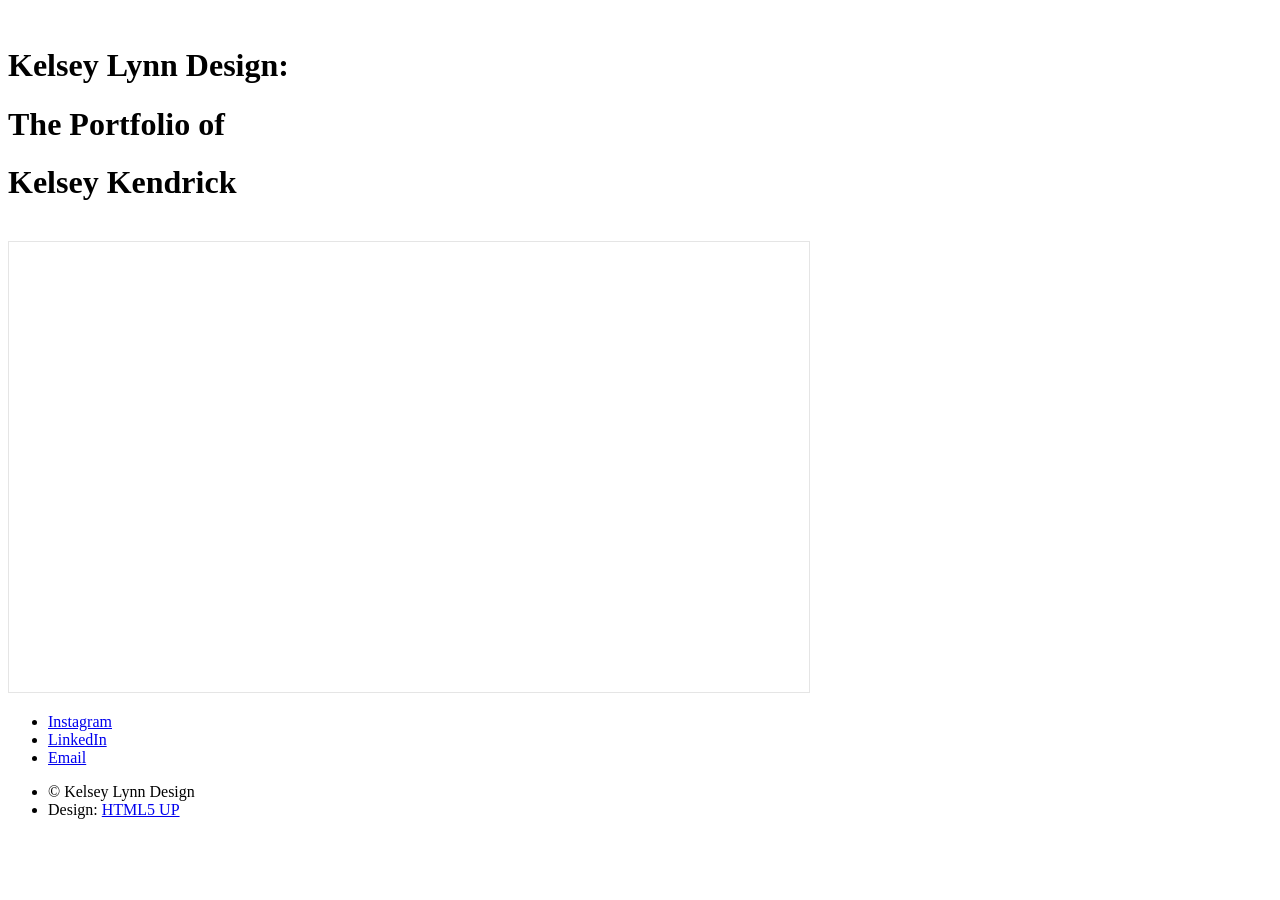
==== ephf.html @ f6764f23 "Add files via upload" ====
<!DOCTYPE HTML>
<!--
	Strata by HTML5 UP
	html5up.net | @ajlkn
	Free for personal and commercial use under the CCA 3.0 license (html5up.net/license)
-->
<html>
	<head>
		<title>Kelsey Lynn Design</title>
		<meta charset="utf-8" />
		<meta name="viewport" content="width=device-width, initial-scale=1, user-scalable=no" />
		<link rel="stylesheet" href="assets/css/main.css" />
	</head>
	<body class="is-preload">

		<!-- Header -->
			<header id="header">
				<div class="inner">
					<a href="#" class="image avatar"><img src="images/KLDlogo.jpg" alt="" /></a>
					<h1><strong>Kelsey Lynn Design</strong>: <h1>The Portfolio of <h1>Kelsey Kendrick</h1><br /></h1>
				</div>
			</header>

		<!-- Main -->
			<div id="main">

				<!-- One -->
					<section id="one">

<iframe style="border: 1px solid rgba(0, 0, 0, 0.1);" width="800" height="450" src="https://embed.figma.com/proto/U4oXml5F7HUpT3iwgzibzr/DESN340_P1_KendrickKelsey?node-id=2-2&page-id=0%3A1&starting-point-node-id=2%3A2&embed-host=share" allowfullscreen></iframe>
</section>
</div>

		<!-- Footer -->
			<footer id="footer">
				<div class="inner">
					<ul class="icons">
						<li><a href="https://www.instagram.com/kelseylynndes" class="icon brands fa-instagram"><span class="label">Instagram</span></a></li>
						<li><a href="https://www.linkedin.com/in/
						kelsey-kendrick-924b5b48" class="icon brands fa-linkedin"><span class="label">LinkedIn</span></a></li>
						<li><a href="mailto:kelseylynndesign@gmail.com" class="icon solid fa-envelope"><span class="label">Email</span></a></li>
					</ul>
					<ul class="copyright">
						<li>&copy; Kelsey Lynn Design</li><li>Design: <a href="http://html5up.net">HTML5 UP</a></li>
					</ul>
				</div>
			</footer>

		<!-- Scripts -->
			<script src="assets/js/jquery.min.js"></script>
			<script src="assets/js/jquery.poptrox.min.js"></script>
			<script src="assets/js/browser.min.js"></script>
			<script src="assets/js/breakpoints.min.js"></script>
			<script src="assets/js/util.js"></script>
			<script src="assets/js/main.js"></script>

	</body>
</html>
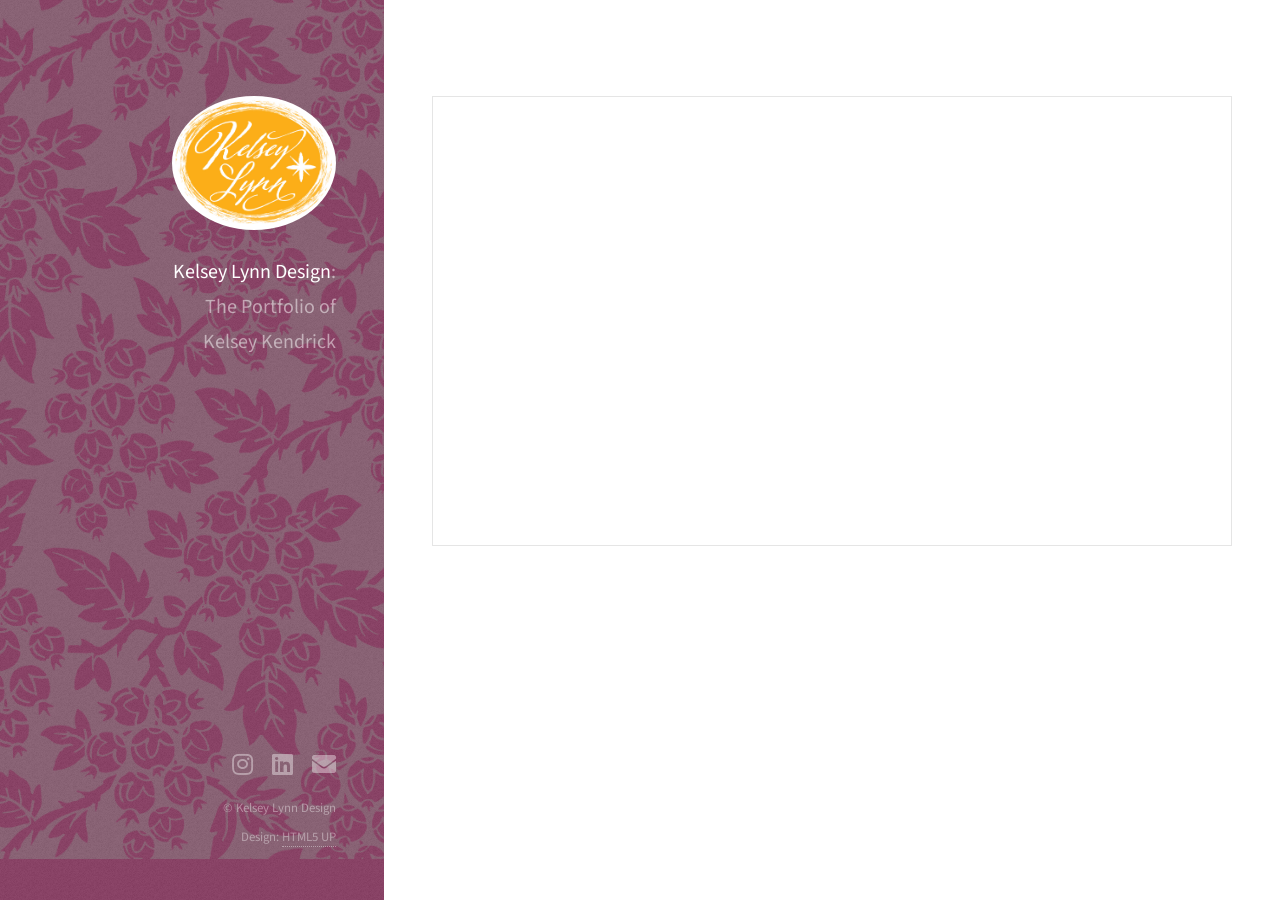
==== commit 61f741b1: "art heist file" ====
--- a/ephf.html
+++ b/ephf.html
@@ -16,7 +16,7 @@
 		<!-- Header -->
 			<header id="header">
 				<div class="inner">
-					<a href="#" class="image avatar"><img src="images/KLDlogo.jpg" alt="" /></a>
+					<a href="index.html" class="image avatar"><img src="images/KLDlogo.jpg" alt="" /></a>
 					<h1><strong>Kelsey Lynn Design</strong>: <h1>The Portfolio of <h1>Kelsey Kendrick</h1><br /></h1>
 				</div>
 			</header>
--- a/assets/css/main.css
+++ b/assets/css/main.css
@@ -0,0 +1,3221 @@
+@import url("fontawesome-all.min.css");
+@import url("https://fonts.googleapis.com/css?family=Source+Sans+Pro:400,400italic");
+
+/*
+	Strata by HTML5 UP
+	html5up.net | @ajlkn
+	Free for personal and commercial use under the CCA 3.0 license (html5up.net/license)
+*/
+
+html, body, div, span, applet, object,
+iframe, h1, h2, h3, h4, h5, h6, p, blockquote,
+pre, a, abbr, acronym, address, big, cite,
+code, del, dfn, em, img, ins, kbd, q, s, samp,
+small, strike, strong, sub, sup, tt, var, b,
+u, i, center, dl, dt, dd, ol, ul, li, fieldset,
+form, label, legend, table, caption, tbody,
+tfoot, thead, tr, th, td, article, aside,
+canvas, details, embed, figure, figcaption,
+footer, header, hgroup, menu, nav, output, ruby,
+section, summary, time, mark, audio, video {
+	margin: 0;
+	padding: 0;
+	border: 0;
+	font-size: 100%;
+	font: inherit;
+	vertical-align: baseline;}
+
+article, aside, details, figcaption, figure,
+footer, header, hgroup, menu, nav, section {
+	display: block;}
+
+body {
+	line-height: 1;
+}
+
+ol, ul {
+	list-style: none;
+}
+
+blockquote, q {
+	quotes: none;
+}
+
+	blockquote:before, blockquote:after, q:before, q:after {
+		content: '';
+		content: none;
+	}
+
+table {
+	border-collapse: collapse;
+	border-spacing: 0;
+}
+
+body {
+	-webkit-text-size-adjust: none;
+}
+
+mark {
+	background-color: transparent;
+	color: inherit;
+}
+
+input::-moz-focus-inner {
+	border: 0;
+	padding: 0;
+}
+
+input, select, textarea {
+	-moz-appearance: none;
+	-webkit-appearance: none;
+	-ms-appearance: none;
+	appearance: none;
+}
+
+/* Basic */
+
+	html {
+		box-sizing: border-box;
+	}
+
+	*, *:before, *:after {
+		box-sizing: inherit;
+	}
+
+	body {
+		background: #fff;
+	}
+
+		body.is-preload *, body.is-preload *:before, body.is-preload *:after {
+			-moz-animation: none !important;
+			-webkit-animation: none !important;
+			-ms-animation: none !important;
+			animation: none !important;
+			-moz-transition: none !important;
+			-webkit-transition: none !important;
+			-ms-transition: none !important;
+			transition: none !important;
+		}
+
+	body, input, select, textarea {
+		color: #a2a2a2;
+		font-family: "Source Sans Pro", Helvetica, sans-serif;
+		font-size: 16pt;
+		font-weight: 400;
+		line-height: 1.75em;
+	}
+
+	a {
+		-moz-transition: color 0.2s ease-in-out, border-color 0.2s ease-in-out;
+		-webkit-transition: color 0.2s ease-in-out, border-color 0.2s ease-in-out;
+		-ms-transition: color 0.2s ease-in-out, border-color 0.2s ease-in-out;
+		transition: color 0.2s ease-in-out, border-color 0.2s ease-in-out;
+		border-bottom: dotted 1px;
+		color: #49bf9d;
+		text-decoration: none;
+	}
+
+		a:hover {
+			border-bottom-color: transparent;
+			color: #ff9900 !important;
+			text-decoration: none;
+		}
+
+	strong, b {
+		color: #787878;
+		font-weight: 400;
+	}
+
+	em, i {
+		font-style: italic;
+	}
+
+	p {
+		margin: 0 0 2em 0;
+	}
+
+	h1, h2, h3, h4, h5, h6 {
+		color: #787878;
+		font-weight: 400;
+		line-height: 1em;
+		margin: 0 0 1em 0;
+	}
+
+		h1 a, h2 a, h3 a, h4 a, h5 a, h6 a {
+			color: inherit;
+			text-decoration: none;
+		}
+
+	h1 {
+		font-size: 2em;
+		line-height: 1.5em;
+	}
+
+	h2 {
+		font-size: 1.5em;
+		line-height: 1.5em;
+	}
+
+	h3 {
+		font-size: 1.25em;
+		line-height: 1.5em;
+	}
+
+	h4 {
+		font-size: 1.1em;
+		line-height: 1.5em;
+	}
+
+	h5 {
+		font-size: 0.9em;
+		line-height: 1.5em;
+	}
+
+	h6 {
+		font-size: 0.7em;
+		line-height: 1.5em;
+	}
+
+	sub {
+		font-size: 0.8em;
+		position: relative;
+		top: 0.5em;
+	}
+
+	sup {
+		font-size: 0.8em;
+		position: relative;
+		top: -0.5em;
+	}
+
+	hr {
+		border: 0;
+		border-bottom: solid 2px #efefef;
+		margin: 2em 0;
+	}
+
+		hr.major {
+			margin: 3em 0;
+		}
+
+	blockquote {
+		border-left: solid 6px #efefef;
+		font-style: italic;
+		margin: 0 0 2em 0;
+		padding: 0.5em 0 0.5em 1.5em;
+	}
+
+	code {
+		background: #f7f7f7;
+		border-radius: 0.35em;
+		border: solid 2px #efefef;
+		font-family: "Courier New", monospace;
+		font-size: 0.9em;
+		margin: 0 0.25em;
+		padding: 0.25em 0.65em;
+	}
+
+	pre {
+		-webkit-overflow-scrolling: touch;
+		font-family: "Courier New", monospace;
+		font-size: 0.9em;
+		margin: 0 0 2em 0;
+	}
+
+		pre code {
+			display: block;
+			line-height: 1.75em;
+			padding: 1em 1.5em;
+			overflow-x: auto;
+		}
+
+	.align-left {
+		text-align: left;
+	}
+
+	.align-center {
+		text-align: center;
+	}
+
+	.align-right {
+		text-align: right;
+	}
+
+/* Container */
+
+	.container {
+		margin: 0 auto;
+		max-width: calc(100% - 4em);
+		width: 100%;
+	}
+
+		.container.xsmall {
+			width: 25%;
+		}
+
+		.container.small {
+			width: 50%;
+		}
+
+		.container.medium {
+			width: 75%;
+		}
+
+		.container.large {
+			width: 125%;
+		}
+
+		.container.xlarge {
+			width: 150%;
+		}
+
+		.container.max {
+			width: 100%;
+		}
+
+		@media screen and (max-width: 980px) {
+
+			.container {
+				width: 100% !important;
+				max-width: 100% !important;
+			}
+
+		}
+
+		@media screen and (max-width: 480px) {
+
+			.container {
+				max-width: calc(100% - 3em);
+			}
+
+		}
+
+/* Row */
+
+	.row {
+		display: flex;
+		flex-wrap: wrap;
+		box-sizing: border-box;
+		align-items: stretch;
+	}
+
+		.row > * {
+			box-sizing: border-box;
+		}
+
+		.row.gtr-uniform > * > :last-child {
+			margin-bottom: 0;
+		}
+
+		.row.aln-left {
+			justify-content: flex-start;
+		}
+
+		.row.aln-center {
+			justify-content: center;
+		}
+
+		.row.aln-right {
+			justify-content: flex-end;
+		}
+
+		.row.aln-top {
+			align-items: flex-start;
+		}
+
+		.row.aln-middle {
+			align-items: center;
+		}
+
+		.row.aln-bottom {
+			align-items: flex-end;
+		}
+
+		.row > .imp {
+			order: -1;
+		}
+
+		.row > .col-1 {
+			width: 8.33333%;
+		}
+
+		.row > .off-1 {
+			margin-left: 8.33333%;
+		}
+
+		.row > .col-2 {
+			width: 16.66667%;
+		}
+
+		.row > .off-2 {
+			margin-left: 16.66667%;
+		}
+
+		.row > .col-3 {
+			width: 25%;
+		}
+
+		.row > .off-3 {
+			margin-left: 25%;
+		}
+
+		.row > .col-4 {
+			width: 33.33333%;
+		}
+
+		.row > .off-4 {
+			margin-left: 33.33333%;
+		}
+
+		.row > .col-5 {
+			width: 41.66667%;
+		}
+
+		.row > .off-5 {
+			margin-left: 41.66667%;
+		}
+
+		.row > .col-6 {
+			width: 50%;
+		}
+
+		.row > .off-6 {
+			margin-left: 50%;
+		}
+
+		.row > .col-7 {
+			width: 58.33333%;
+		}
+
+		.row > .off-7 {
+			margin-left: 58.33333%;
+		}
+
+		.row > .col-8 {
+			width: 66.66667%;
+		}
+
+		.row > .off-8 {
+			margin-left: 66.66667%;
+		}
+
+		.row > .col-9 {
+			width: 75%;
+		}
+
+		.row > .off-9 {
+			margin-left: 75%;
+		}
+
+		.row > .col-10 {
+			width: 83.33333%;
+		}
+
+		.row > .off-10 {
+			margin-left: 83.33333%;
+		}
+
+		.row > .col-11 {
+			width: 91.66667%;
+		}
+
+		.row > .off-11 {
+			margin-left: 91.66667%;
+		}
+
+		.row > .col-12 {
+			width: 100%;
+		}
+
+		.row > .off-12 {
+			margin-left: 100%;
+		}
+
+		.row.gtr-0 {
+			margin-top: 0;
+			margin-left: 0em;
+		}
+
+			.row.gtr-0 > * {
+				padding: 0 0 0 0em;
+			}
+
+			.row.gtr-0.gtr-uniform {
+				margin-top: 0em;
+			}
+
+				.row.gtr-0.gtr-uniform > * {
+					padding-top: 0em;
+				}
+
+		.row.gtr-25 {
+			margin-top: 0;
+			margin-left: -0.625em;
+		}
+
+			.row.gtr-25 > * {
+				padding: 0 0 0 0.625em;
+			}
+
+			.row.gtr-25.gtr-uniform {
+				margin-top: -0.625em;
+			}
+
+				.row.gtr-25.gtr-uniform > * {
+					padding-top: 0.625em;
+				}
+
+		.row.gtr-50 {
+			margin-top: 0;
+			margin-left: -1.25em;
+		}
+
+			.row.gtr-50 > * {
+				padding: 0 0 0 1.25em;
+			}
+
+			.row.gtr-50.gtr-uniform {
+				margin-top: -1.25em;
+			}
+
+				.row.gtr-50.gtr-uniform > * {
+					padding-top: 1.25em;
+				}
+
+		.row {
+			margin-top: 0;
+			margin-left: -2.5em;
+		}
+
+			.row > * {
+				padding: 0 0 0 2.5em;
+			}
+
+			.row.gtr-uniform {
+				margin-top: -2.5em;
+			}
+
+				.row.gtr-uniform > * {
+					padding-top: 2.5em;
+				}
+
+		.row.gtr-150 {
+			margin-top: 0;
+			margin-left: -3.75em;
+		}
+
+			.row.gtr-150 > * {
+				padding: 0 0 0 3.75em;
+			}
+
+			.row.gtr-150.gtr-uniform {
+				margin-top: -3.75em;
+			}
+
+				.row.gtr-150.gtr-uniform > * {
+					padding-top: 3.75em;
+				}
+
+		.row.gtr-200 {
+			margin-top: 0;
+			margin-left: -5em;
+		}
+
+			.row.gtr-200 > * {
+				padding: 0 0 0 5em;
+			}
+
+			.row.gtr-200.gtr-uniform {
+				margin-top: -5em;
+			}
+
+				.row.gtr-200.gtr-uniform > * {
+					padding-top: 5em;
+				}
+
+		@media screen and (max-width: 1800px) {
+
+			.row {
+				display: flex;
+				flex-wrap: wrap;
+				box-sizing: border-box;
+				align-items: stretch;
+			}
+
+				.row > * {
+					box-sizing: border-box;
+				}
+
+				.row.gtr-uniform > * > :last-child {
+					margin-bottom: 0;
+				}
+
+				.row.aln-left {
+					justify-content: flex-start;
+				}
+
+				.row.aln-center {
+					justify-content: center;
+				}
+
+				.row.aln-right {
+					justify-content: flex-end;
+				}
+
+				.row.aln-top {
+					align-items: flex-start;
+				}
+
+				.row.aln-middle {
+					align-items: center;
+				}
+
+				.row.aln-bottom {
+					align-items: flex-end;
+				}
+
+				.row > .imp-xlarge {
+					order: -1;
+				}
+
+				.row > .col-1-xlarge {
+					width: 8.33333%;
+				}
+
+				.row > .off-1-xlarge {
+					margin-left: 8.33333%;
+				}
+
+				.row > .col-2-xlarge {
+					width: 16.66667%;
+				}
+
+				.row > .off-2-xlarge {
+					margin-left: 16.66667%;
+				}
+
+				.row > .col-3-xlarge {
+					width: 25%;
+				}
+
+				.row > .off-3-xlarge {
+					margin-left: 25%;
+				}
+
+				.row > .col-4-xlarge {
+					width: 33.33333%;
+				}
+
+				.row > .off-4-xlarge {
+					margin-left: 33.33333%;
+				}
+
+				.row > .col-5-xlarge {
+					width: 41.66667%;
+				}
+
+				.row > .off-5-xlarge {
+					margin-left: 41.66667%;
+				}
+
+				.row > .col-6-xlarge {
+					width: 50%;
+				}
+
+				.row > .off-6-xlarge {
+					margin-left: 50%;
+				}
+
+				.row > .col-7-xlarge {
+					width: 58.33333%;
+				}
+
+				.row > .off-7-xlarge {
+					margin-left: 58.33333%;
+				}
+
+				.row > .col-8-xlarge {
+					width: 66.66667%;
+				}
+
+				.row > .off-8-xlarge {
+					margin-left: 66.66667%;
+				}
+
+				.row > .col-9-xlarge {
+					width: 75%;
+				}
+
+				.row > .off-9-xlarge {
+					margin-left: 75%;
+				}
+
+				.row > .col-10-xlarge {
+					width: 83.33333%;
+				}
+
+				.row > .off-10-xlarge {
+					margin-left: 83.33333%;
+				}
+
+				.row > .col-11-xlarge {
+					width: 91.66667%;
+				}
+
+				.row > .off-11-xlarge {
+					margin-left: 91.66667%;
+				}
+
+				.row > .col-12-xlarge {
+					width: 100%;
+				}
+
+				.row > .off-12-xlarge {
+					margin-left: 100%;
+				}
+
+				.row.gtr-0 {
+					margin-top: 0;
+					margin-left: 0em;
+				}
+
+					.row.gtr-0 > * {
+						padding: 0 0 0 0em;
+					}
+
+					.row.gtr-0.gtr-uniform {
+						margin-top: 0em;
+					}
+
+						.row.gtr-0.gtr-uniform > * {
+							padding-top: 0em;
+						}
+
+				.row.gtr-25 {
+					margin-top: 0;
+					margin-left: -0.625em;
+				}
+
+					.row.gtr-25 > * {
+						padding: 0 0 0 0.625em;
+					}
+
+					.row.gtr-25.gtr-uniform {
+						margin-top: -0.625em;
+					}
+
+						.row.gtr-25.gtr-uniform > * {
+							padding-top: 0.625em;
+						}
+
+				.row.gtr-50 {
+					margin-top: 0;
+					margin-left: -1.25em;
+				}
+
+					.row.gtr-50 > * {
+						padding: 0 0 0 1.25em;
+					}
+
+					.row.gtr-50.gtr-uniform {
+						margin-top: -1.25em;
+					}
+
+						.row.gtr-50.gtr-uniform > * {
+							padding-top: 1.25em;
+						}
+
+				.row {
+					margin-top: 0;
+					margin-left: -2.5em;
+				}
+
+					.row > * {
+						padding: 0 0 0 2.5em;
+					}
+
+					.row.gtr-uniform {
+						margin-top: -2.5em;
+					}
+
+						.row.gtr-uniform > * {
+							padding-top: 2.5em;
+						}
+
+				.row.gtr-150 {
+					margin-top: 0;
+					margin-left: -3.75em;
+				}
+
+					.row.gtr-150 > * {
+						padding: 0 0 0 3.75em;
+					}
+
+					.row.gtr-150.gtr-uniform {
+						margin-top: -3.75em;
+					}
+
+						.row.gtr-150.gtr-uniform > * {
+							padding-top: 3.75em;
+						}
+
+				.row.gtr-200 {
+					margin-top: 0;
+					margin-left: -5em;
+				}
+
+					.row.gtr-200 > * {
+						padding: 0 0 0 5em;
+					}
+
+					.row.gtr-200.gtr-uniform {
+						margin-top: -5em;
+					}
+
+						.row.gtr-200.gtr-uniform > * {
+							padding-top: 5em;
+						}
+
+		}
+
+		@media screen and (max-width: 1280px) {
+
+			.row {
+				display: flex;
+				flex-wrap: wrap;
+				box-sizing: border-box;
+				align-items: stretch;
+			}
+
+				.row > * {
+					box-sizing: border-box;
+				}
+
+				.row.gtr-uniform > * > :last-child {
+					margin-bottom: 0;
+				}
+
+				.row.aln-left {
+					justify-content: flex-start;
+				}
+
+				.row.aln-center {
+					justify-content: center;
+				}
+
+				.row.aln-right {
+					justify-content: flex-end;
+				}
+
+				.row.aln-top {
+					align-items: flex-start;
+				}
+
+				.row.aln-middle {
+					align-items: center;
+				}
+
+				.row.aln-bottom {
+					align-items: flex-end;
+				}
+
+				.row > .imp-large {
+					order: -1;
+				}
+
+				.row > .col-1-large {
+					width: 8.33333%;
+				}
+
+				.row > .off-1-large {
+					margin-left: 8.33333%;
+				}
+
+				.row > .col-2-large {
+					width: 16.66667%;
+				}
+
+				.row > .off-2-large {
+					margin-left: 16.66667%;
+				}
+
+				.row > .col-3-large {
+					width: 25%;
+				}
+
+				.row > .off-3-large {
+					margin-left: 25%;
+				}
+
+				.row > .col-4-large {
+					width: 33.33333%;
+				}
+
+				.row > .off-4-large {
+					margin-left: 33.33333%;
+				}
+
+				.row > .col-5-large {
+					width: 41.66667%;
+				}
+
+				.row > .off-5-large {
+					margin-left: 41.66667%;
+				}
+
+				.row > .col-6-large {
+					width: 50%;
+				}
+
+				.row > .off-6-large {
+					margin-left: 50%;
+				}
+
+				.row > .col-7-large {
+					width: 58.33333%;
+				}
+
+				.row > .off-7-large {
+					margin-left: 58.33333%;
+				}
+
+				.row > .col-8-large {
+					width: 66.66667%;
+				}
+
+				.row > .off-8-large {
+					margin-left: 66.66667%;
+				}
+
+				.row > .col-9-large {
+					width: 75%;
+				}
+
+				.row > .off-9-large {
+					margin-left: 75%;
+				}
+
+				.row > .col-10-large {
+					width: 83.33333%;
+				}
+
+				.row > .off-10-large {
+					margin-left: 83.33333%;
+				}
+
+				.row > .col-11-large {
+					width: 91.66667%;
+				}
+
+				.row > .off-11-large {
+					margin-left: 91.66667%;
+				}
+
+				.row > .col-12-large {
+					width: 100%;
+				}
+
+				.row > .off-12-large {
+					margin-left: 100%;
+				}
+
+				.row.gtr-0 {
+					margin-top: 0;
+					margin-left: 0em;
+				}
+
+					.row.gtr-0 > * {
+						padding: 0 0 0 0em;
+					}
+
+					.row.gtr-0.gtr-uniform {
+						margin-top: 0em;
+					}
+
+						.row.gtr-0.gtr-uniform > * {
+							padding-top: 0em;
+						}
+
+				.row.gtr-25 {
+					margin-top: 0;
+					margin-left: -0.5em;
+				}
+
+					.row.gtr-25 > * {
+						padding: 0 0 0 0.5em;
+					}
+
+					.row.gtr-25.gtr-uniform {
+						margin-top: -0.5em;
+					}
+
+						.row.gtr-25.gtr-uniform > * {
+							padding-top: 0.5em;
+						}
+
+				.row.gtr-50 {
+					margin-top: 0;
+					margin-left: -1em;
+				}
+
+					.row.gtr-50 > * {
+						padding: 0 0 0 1em;
+					}
+
+					.row.gtr-50.gtr-uniform {
+						margin-top: -1em;
+					}
+
+						.row.gtr-50.gtr-uniform > * {
+							padding-top: 1em;
+						}
+
+				.row {
+					margin-top: 0;
+					margin-left: -2em;
+				}
+
+					.row > * {
+						padding: 0 0 0 2em;
+					}
+
+					.row.gtr-uniform {
+						margin-top: -2em;
+					}
+
+						.row.gtr-uniform > * {
+							padding-top: 2em;
+						}
+
+				.row.gtr-150 {
+					margin-top: 0;
+					margin-left: -3em;
+				}
+
+					.row.gtr-150 > * {
+						padding: 0 0 0 3em;
+					}
+
+					.row.gtr-150.gtr-uniform {
+						margin-top: -3em;
+					}
+
+						.row.gtr-150.gtr-uniform > * {
+							padding-top: 3em;
+						}
+
+				.row.gtr-200 {
+					margin-top: 0;
+					margin-left: -4em;
+				}
+
+					.row.gtr-200 > * {
+						padding: 0 0 0 4em;
+					}
+
+					.row.gtr-200.gtr-uniform {
+						margin-top: -4em;
+					}
+
+						.row.gtr-200.gtr-uniform > * {
+							padding-top: 4em;
+						}
+
+		}
+
+		@media screen and (max-width: 980px) {
+
+			.row {
+				display: flex;
+				flex-wrap: wrap;
+				box-sizing: border-box;
+				align-items: stretch;
+			}
+
+				.row > * {
+					box-sizing: border-box;
+				}
+
+				.row.gtr-uniform > * > :last-child {
+					margin-bottom: 0;
+				}
+
+				.row.aln-left {
+					justify-content: flex-start;
+				}
+
+				.row.aln-center {
+					justify-content: center;
+				}
+
+				.row.aln-right {
+					justify-content: flex-end;
+				}
+
+				.row.aln-top {
+					align-items: flex-start;
+				}
+
+				.row.aln-middle {
+					align-items: center;
+				}
+
+				.row.aln-bottom {
+					align-items: flex-end;
+				}
+
+				.row > .imp-medium {
+					order: -1;
+				}
+
+				.row > .col-1-medium {
+					width: 8.33333%;
+				}
+
+				.row > .off-1-medium {
+					margin-left: 8.33333%;
+				}
+
+				.row > .col-2-medium {
+					width: 16.66667%;
+				}
+
+				.row > .off-2-medium {
+					margin-left: 16.66667%;
+				}
+
+				.row > .col-3-medium {
+					width: 25%;
+				}
+
+				.row > .off-3-medium {
+					margin-left: 25%;
+				}
+
+				.row > .col-4-medium {
+					width: 33.33333%;
+				}
+
+				.row > .off-4-medium {
+					margin-left: 33.33333%;
+				}
+
+				.row > .col-5-medium {
+					width: 41.66667%;
+				}
+
+				.row > .off-5-medium {
+					margin-left: 41.66667%;
+				}
+
+				.row > .col-6-medium {
+					width: 50%;
+				}
+
+				.row > .off-6-medium {
+					margin-left: 50%;
+				}
+
+				.row > .col-7-medium {
+					width: 58.33333%;
+				}
+
+				.row > .off-7-medium {
+					margin-left: 58.33333%;
+				}
+
+				.row > .col-8-medium {
+					width: 66.66667%;
+				}
+
+				.row > .off-8-medium {
+					margin-left: 66.66667%;
+				}
+
+				.row > .col-9-medium {
+					width: 75%;
+				}
+
+				.row > .off-9-medium {
+					margin-left: 75%;
+				}
+
+				.row > .col-10-medium {
+					width: 83.33333%;
+				}
+
+				.row > .off-10-medium {
+					margin-left: 83.33333%;
+				}
+
+				.row > .col-11-medium {
+					width: 91.66667%;
+				}
+
+				.row > .off-11-medium {
+					margin-left: 91.66667%;
+				}
+
+				.row > .col-12-medium {
+					width: 100%;
+				}
+
+				.row > .off-12-medium {
+					margin-left: 100%;
+				}
+
+				.row.gtr-0 {
+					margin-top: 0;
+					margin-left: 0em;
+				}
+
+					.row.gtr-0 > * {
+						padding: 0 0 0 0em;
+					}
+
+					.row.gtr-0.gtr-uniform {
+						margin-top: 0em;
+					}
+
+						.row.gtr-0.gtr-uniform > * {
+							padding-top: 0em;
+						}
+
+				.row.gtr-25 {
+					margin-top: 0;
+					margin-left: -0.5em;
+				}
+
+					.row.gtr-25 > * {
+						padding: 0 0 0 0.5em;
+					}
+
+					.row.gtr-25.gtr-uniform {
+						margin-top: -0.5em;
+					}
+
+						.row.gtr-25.gtr-uniform > * {
+							padding-top: 0.5em;
+						}
+
+				.row.gtr-50 {
+					margin-top: 0;
+					margin-left: -1em;
+				}
+
+					.row.gtr-50 > * {
+						padding: 0 0 0 1em;
+					}
+
+					.row.gtr-50.gtr-uniform {
+						margin-top: -1em;
+					}
+
+						.row.gtr-50.gtr-uniform > * {
+							padding-top: 1em;
+						}
+
+				.row {
+					margin-top: 0;
+					margin-left: -2em;
+				}
+
+					.row > * {
+						padding: 0 0 0 2em;
+					}
+
+					.row.gtr-uniform {
+						margin-top: -2em;
+					}
+
+						.row.gtr-uniform > * {
+							padding-top: 2em;
+						}
+
+				.row.gtr-150 {
+					margin-top: 0;
+					margin-left: -3em;
+				}
+
+					.row.gtr-150 > * {
+						padding: 0 0 0 3em;
+					}
+
+					.row.gtr-150.gtr-uniform {
+						margin-top: -3em;
+					}
+
+						.row.gtr-150.gtr-uniform > * {
+							padding-top: 3em;
+						}
+
+				.row.gtr-200 {
+					margin-top: 0;
+					margin-left: -4em;
+				}
+
+					.row.gtr-200 > * {
+						padding: 0 0 0 4em;
+					}
+
+					.row.gtr-200.gtr-uniform {
+						margin-top: -4em;
+					}
+
+						.row.gtr-200.gtr-uniform > * {
+							padding-top: 4em;
+						}
+
+		}
+
+		@media screen and (max-width: 736px) {
+
+			.row {
+				display: flex;
+				flex-wrap: wrap;
+				box-sizing: border-box;
+				align-items: stretch;
+			}
+
+				.row > * {
+					box-sizing: border-box;
+				}
+
+				.row.gtr-uniform > * > :last-child {
+					margin-bottom: 0;
+				}
+
+				.row.aln-left {
+					justify-content: flex-start;
+				}
+
+				.row.aln-center {
+					justify-content: center;
+				}
+
+				.row.aln-right {
+					justify-content: flex-end;
+				}
+
+				.row.aln-top {
+					align-items: flex-start;
+				}
+
+				.row.aln-middle {
+					align-items: center;
+				}
+
+				.row.aln-bottom {
+					align-items: flex-end;
+				}
+
+				.row > .imp-small {
+					order: -1;
+				}
+
+				.row > .col-1-small {
+					width: 8.33333%;
+				}
+
+				.row > .off-1-small {
+					margin-left: 8.33333%;
+				}
+
+				.row > .col-2-small {
+					width: 16.66667%;
+				}
+
+				.row > .off-2-small {
+					margin-left: 16.66667%;
+				}
+
+				.row > .col-3-small {
+					width: 25%;
+				}
+
+				.row > .off-3-small {
+					margin-left: 25%;
+				}
+
+				.row > .col-4-small {
+					width: 33.33333%;
+				}
+
+				.row > .off-4-small {
+					margin-left: 33.33333%;
+				}
+
+				.row > .col-5-small {
+					width: 41.66667%;
+				}
+
+				.row > .off-5-small {
+					margin-left: 41.66667%;
+				}
+
+				.row > .col-6-small {
+					width: 50%;
+				}
+
+				.row > .off-6-small {
+					margin-left: 50%;
+				}
+
+				.row > .col-7-small {
+					width: 58.33333%;
+				}
+
+				.row > .off-7-small {
+					margin-left: 58.33333%;
+				}
+
+				.row > .col-8-small {
+					width: 66.66667%;
+				}
+
+				.row > .off-8-small {
+					margin-left: 66.66667%;
+				}
+
+				.row > .col-9-small {
+					width: 75%;
+				}
+
+				.row > .off-9-small {
+					margin-left: 75%;
+				}
+
+				.row > .col-10-small {
+					width: 83.33333%;
+				}
+
+				.row > .off-10-small {
+					margin-left: 83.33333%;
+				}
+
+				.row > .col-11-small {
+					width: 91.66667%;
+				}
+
+				.row > .off-11-small {
+					margin-left: 91.66667%;
+				}
+
+				.row > .col-12-small {
+					width: 100%;
+				}
+
+				.row > .off-12-small {
+					margin-left: 100%;
+				}
+
+				.row.gtr-0 {
+					margin-top: 0;
+					margin-left: 0em;
+				}
+
+					.row.gtr-0 > * {
+						padding: 0 0 0 0em;
+					}
+
+					.row.gtr-0.gtr-uniform {
+						margin-top: 0em;
+					}
+
+						.row.gtr-0.gtr-uniform > * {
+							padding-top: 0em;
+						}
+
+				.row.gtr-25 {
+					margin-top: 0;
+					margin-left: -0.375em;
+				}
+
+					.row.gtr-25 > * {
+						padding: 0 0 0 0.375em;
+					}
+
+					.row.gtr-25.gtr-uniform {
+						margin-top: -0.375em;
+					}
+
+						.row.gtr-25.gtr-uniform > * {
+							padding-top: 0.375em;
+						}
+
+				.row.gtr-50 {
+					margin-top: 0;
+					margin-left: -0.75em;
+				}
+
+					.row.gtr-50 > * {
+						padding: 0 0 0 0.75em;
+					}
+
+					.row.gtr-50.gtr-uniform {
+						margin-top: -0.75em;
+					}
+
+						.row.gtr-50.gtr-uniform > * {
+							padding-top: 0.75em;
+						}
+
+				.row {
+					margin-top: 0;
+					margin-left: -1.5em;
+				}
+
+					.row > * {
+						padding: 0 0 0 1.5em;
+					}
+
+					.row.gtr-uniform {
+						margin-top: -1.5em;
+					}
+
+						.row.gtr-uniform > * {
+							padding-top: 1.5em;
+						}
+
+				.row.gtr-150 {
+					margin-top: 0;
+					margin-left: -2.25em;
+				}
+
+					.row.gtr-150 > * {
+						padding: 0 0 0 2.25em;
+					}
+
+					.row.gtr-150.gtr-uniform {
+						margin-top: -2.25em;
+					}
+
+						.row.gtr-150.gtr-uniform > * {
+							padding-top: 2.25em;
+						}
+
+				.row.gtr-200 {
+					margin-top: 0;
+					margin-left: -3em;
+				}
+
+					.row.gtr-200 > * {
+						padding: 0 0 0 3em;
+					}
+
+					.row.gtr-200.gtr-uniform {
+						margin-top: -3em;
+					}
+
+						.row.gtr-200.gtr-uniform > * {
+							padding-top: 3em;
+						}
+
+		}
+
+		@media screen and (max-width: 480px) {
+
+			.row {
+				display: flex;
+				flex-wrap: wrap;
+				box-sizing: border-box;
+				align-items: stretch;
+			}
+
+				.row > * {
+					box-sizing: border-box;
+				}
+
+				.row.gtr-uniform > * > :last-child {
+					margin-bottom: 0;
+				}
+
+				.row.aln-left {
+					justify-content: flex-start;
+				}
+
+				.row.aln-center {
+					justify-content: center;
+				}
+
+				.row.aln-right {
+					justify-content: flex-end;
+				}
+
+				.row.aln-top {
+					align-items: flex-start;
+				}
+
+				.row.aln-middle {
+					align-items: center;
+				}
+
+				.row.aln-bottom {
+					align-items: flex-end;
+				}
+
+				.row > .imp-xsmall {
+					order: -1;
+				}
+
+				.row > .col-1-xsmall {
+					width: 8.33333%;
+				}
+
+				.row > .off-1-xsmall {
+					margin-left: 8.33333%;
+				}
+
+				.row > .col-2-xsmall {
+					width: 16.66667%;
+				}
+
+				.row > .off-2-xsmall {
+					margin-left: 16.66667%;
+				}
+
+				.row > .col-3-xsmall {
+					width: 25%;
+				}
+
+				.row > .off-3-xsmall {
+					margin-left: 25%;
+				}
+
+				.row > .col-4-xsmall {
+					width: 33.33333%;
+				}
+
+				.row > .off-4-xsmall {
+					margin-left: 33.33333%;
+				}
+
+				.row > .col-5-xsmall {
+					width: 41.66667%;
+				}
+
+				.row > .off-5-xsmall {
+					margin-left: 41.66667%;
+				}
+
+				.row > .col-6-xsmall {
+					width: 50%;
+				}
+
+				.row > .off-6-xsmall {
+					margin-left: 50%;
+				}
+
+				.row > .col-7-xsmall {
+					width: 58.33333%;
+				}
+
+				.row > .off-7-xsmall {
+					margin-left: 58.33333%;
+				}
+
+				.row > .col-8-xsmall {
+					width: 66.66667%;
+				}
+
+				.row > .off-8-xsmall {
+					margin-left: 66.66667%;
+				}
+
+				.row > .col-9-xsmall {
+					width: 75%;
+				}
+
+				.row > .off-9-xsmall {
+					margin-left: 75%;
+				}
+
+				.row > .col-10-xsmall {
+					width: 83.33333%;
+				}
+
+				.row > .off-10-xsmall {
+					margin-left: 83.33333%;
+				}
+
+				.row > .col-11-xsmall {
+					width: 91.66667%;
+				}
+
+				.row > .off-11-xsmall {
+					margin-left: 91.66667%;
+				}
+
+				.row > .col-12-xsmall {
+					width: 100%;
+				}
+
+				.row > .off-12-xsmall {
+					margin-left: 100%;
+				}
+
+				.row.gtr-0 {
+					margin-top: 0;
+					margin-left: 0em;
+				}
+
+					.row.gtr-0 > * {
+						padding: 0 0 0 0em;
+					}
+
+					.row.gtr-0.gtr-uniform {
+						margin-top: 0em;
+					}
+
+						.row.gtr-0.gtr-uniform > * {
+							padding-top: 0em;
+						}
+
+				.row.gtr-25 {
+					margin-top: 0;
+					margin-left: -0.375em;
+				}
+
+					.row.gtr-25 > * {
+						padding: 0 0 0 0.375em;
+					}
+
+					.row.gtr-25.gtr-uniform {
+						margin-top: -0.375em;
+					}
+
+						.row.gtr-25.gtr-uniform > * {
+							padding-top: 0.375em;
+						}
+
+				.row.gtr-50 {
+					margin-top: 0;
+					margin-left: -0.75em;
+				}
+
+					.row.gtr-50 > * {
+						padding: 0 0 0 0.75em;
+					}
+
+					.row.gtr-50.gtr-uniform {
+						margin-top: -0.75em;
+					}
+
+						.row.gtr-50.gtr-uniform > * {
+							padding-top: 0.75em;
+						}
+
+				.row {
+					margin-top: 0;
+					margin-left: -1.5em;
+				}
+
+					.row > * {
+						padding: 0 0 0 1.5em;
+					}
+
+					.row.gtr-uniform {
+						margin-top: -1.5em;
+					}
+
+						.row.gtr-uniform > * {
+							padding-top: 1.5em;
+						}
+
+				.row.gtr-150 {
+					margin-top: 0;
+					margin-left: -2.25em;
+				}
+
+					.row.gtr-150 > * {
+						padding: 0 0 0 2.25em;
+					}
+
+					.row.gtr-150.gtr-uniform {
+						margin-top: -2.25em;
+					}
+
+						.row.gtr-150.gtr-uniform > * {
+							padding-top: 2.25em;
+						}
+
+				.row.gtr-200 {
+					margin-top: 0;
+					margin-left: -3em;
+				}
+
+					.row.gtr-200 > * {
+						padding: 0 0 0 3em;
+					}
+
+					.row.gtr-200.gtr-uniform {
+						margin-top: -3em;
+					}
+
+						.row.gtr-200.gtr-uniform > * {
+							padding-top: 3em;
+						}
+
+		}
+
+/* Section/Article */
+
+	section.special, article.special {
+		text-align: center;
+	}
+
+	header p {
+		color: #b2b2b2;
+		position: relative;
+		margin: 0 0 1.5em 0;
+	}
+
+	header h2 + p {
+		font-size: 1.25em;
+		margin-top: -1em;
+		line-height: 1.5em;
+	}
+
+	header h3 + p {
+		font-size: 1.1em;
+		margin-top: -0.8em;
+		line-height: 1.5em;
+	}
+
+	header h4 + p,
+	header h5 + p,
+	header h6 + p {
+		font-size: 0.9em;
+		margin-top: -0.6em;
+		line-height: 1.5em;
+	}
+
+	header.major h2 {
+		font-size: 2em;
+	}
+
+/* Form */
+
+	form {
+		margin: 0 0 2em 0;
+	}
+
+	label {
+		color: #787878;
+		display: block;
+		font-size: 0.9em;
+		font-weight: 400;
+		margin: 0 0 1em 0;
+	}
+
+	input[type="text"],
+	input[type="password"],
+	input[type="email"],
+	select,
+	textarea {
+		-moz-appearance: none;
+		-webkit-appearance: none;
+		-ms-appearance: none;
+		appearance: none;
+		background: #f7f7f7;
+		border-radius: 0.35em;
+		border: solid 2px transparent;
+		color: inherit;
+		display: block;
+		outline: 0;
+		padding: 0 0.75em;
+		text-decoration: none;
+		width: 100%;
+	}
+
+		input[type="text"]:invalid,
+		input[type="password"]:invalid,
+		input[type="email"]:invalid,
+		select:invalid,
+		textarea:invalid {
+			box-shadow: none;
+		}
+
+		input[type="text"]:focus,
+		input[type="password"]:focus,
+		input[type="email"]:focus,
+		select:focus,
+		textarea:focus {
+			border-color: #ff9900;
+		}
+
+	select {
+		background-image: url("data:image/svg+xml;charset=utf8,%3Csvg xmlns='http://www.w3.org/2000/svg' width='40' height='40' preserveAspectRatio='none' viewBox='0 0 40 40'%3E%3Cpath d='M9.4,12.3l10.4,10.4l10.4-10.4c0.2-0.2,0.5-0.4,0.9-0.4c0.3,0,0.6,0.1,0.9,0.4l3.3,3.3c0.2,0.2,0.4,0.5,0.4,0.9 c0,0.4-0.1,0.6-0.4,0.9L20.7,31.9c-0.2,0.2-0.5,0.4-0.9,0.4c-0.3,0-0.6-0.1-0.9-0.4L4.3,17.3c-0.2-0.2-0.4-0.5-0.4-0.9 c0-0.4,0.1-0.6,0.4-0.9l3.3-3.3c0.2-0.2,0.5-0.4,0.9-0.4S9.1,12.1,9.4,12.3z' fill='%23dfdfdf' /%3E%3C/svg%3E");
+		background-size: 1.25rem;
+		background-repeat: no-repeat;
+		background-position: calc(100% - 1rem) center;
+		height: 2.75em;
+		padding-right: 2.75em;
+		text-overflow: ellipsis;
+	}
+
+		select option {
+			color: #787878;
+			background: #fff;
+		}
+
+		select:focus::-ms-value {
+			background-color: transparent;
+		}
+
+		select::-ms-expand {
+			display: none;
+		}
+
+	input[type="text"],
+	input[type="password"],
+	input[type="email"],
+	select {
+		height: 2.75em;
+	}
+
+	textarea {
+		padding: 0.75em;
+	}
+
+	input[type="checkbox"],
+	input[type="radio"] {
+		-moz-appearance: none;
+		-webkit-appearance: none;
+		-ms-appearance: none;
+		appearance: none;
+		display: block;
+		float: left;
+		margin-right: -2em;
+		opacity: 0;
+		width: 1em;
+		z-index: -1;
+	}
+
+		input[type="checkbox"] + label,
+		input[type="radio"] + label {
+			text-decoration: none;
+			color: #a2a2a2;
+			cursor: pointer;
+			display: inline-block;
+			font-size: 1em;
+			font-weight: 400;
+			padding-left: 2.4em;
+			padding-right: 0.75em;
+			position: relative;
+		}
+
+			input[type="checkbox"] + label:before,
+			input[type="radio"] + label:before {
+				-moz-osx-font-smoothing: grayscale;
+				-webkit-font-smoothing: antialiased;
+				display: inline-block;
+				font-style: normal;
+				font-variant: normal;
+				text-rendering: auto;
+				line-height: 1;
+				text-transform: none !important;
+				font-family: 'Font Awesome 5 Free';
+				font-weight: 900;
+			}
+
+			input[type="checkbox"] + label:before,
+			input[type="radio"] + label:before {
+				background: #f7f7f7;
+				border-radius: 0.35em;
+				border: solid 2px transparent;
+				content: '';
+				display: inline-block;
+				font-size: 0.8em;
+				height: 2.0625em;
+				left: 0;
+				line-height: 1.85625em;
+				position: absolute;
+				text-align: center;
+				top: 0;
+				width: 2.0625em;
+			}
+
+		input[type="checkbox"]:checked + label:before,
+		input[type="radio"]:checked + label:before {
+			background: #787878;
+			border-color: #787878;
+			color: #fff;
+			content: '\f00c';
+		}
+
+		input[type="checkbox"]:focus + label:before,
+		input[type="radio"]:focus + label:before {
+			border-color: #49bf9d;
+		}
+
+	input[type="checkbox"] + label:before {
+		border-radius: 0.35em;
+	}
+
+	input[type="radio"] + label:before {
+		border-radius: 100%;
+	}
+
+	::-webkit-input-placeholder {
+		color: #b2b2b2 !important;
+		opacity: 1.0;
+	}
+
+	:-moz-placeholder {
+		color: #b2b2b2 !important;
+		opacity: 1.0;
+	}
+
+	::-moz-placeholder {
+		color: #b2b2b2 !important;
+		opacity: 1.0;
+	}
+
+	:-ms-input-placeholder {
+		color: #b2b2b2 !important;
+		opacity: 1.0;
+	}
+
+/* Box */
+
+	.box {
+		border-radius: 0.35em;
+		border: solid 2px #efefef;
+		margin-bottom: 2em;
+		padding: 1.5em;
+	}
+
+		.box > :last-child,
+		.box > :last-child > :last-child,
+		.box > :last-child > :last-child > :last-child {
+			margin-bottom: 0;
+		}
+
+		.box.alt {
+			border: 0;
+			border-radius: 0;
+			padding: 0;
+		}
+
+/* Icon */
+
+	.icon {
+		text-decoration: none;
+		border-bottom: none;
+		position: relative;
+	}
+
+		.icon:before {
+			-moz-osx-font-smoothing: grayscale;
+			-webkit-font-smoothing: antialiased;
+			display: inline-block;
+			font-style: normal;
+			font-variant: normal;
+			text-rendering: auto;
+			line-height: 1;
+			text-transform: none !important;
+			font-family: 'Font Awesome 5 Free';
+			font-weight: 400;
+		}
+
+		.icon > .label {
+			display: none;
+		}
+
+		.icon:before {
+			line-height: inherit;
+		}
+
+		.icon.solid:before {
+			font-weight: 900;
+		}
+
+		.icon.brands:before {
+			font-family: 'Font Awesome 5 Brands';
+		}
+
+/* Image */
+
+	.image {
+		border-radius: 0.35em;
+		border: 0;
+		display: inline-block;
+		position: relative;
+	}
+
+		.image:before {
+			-moz-transition: opacity 0.2s ease-in-out;
+			-webkit-transition: opacity 0.2s ease-in-out;
+			-ms-transition: opacity 0.2s ease-in-out;
+			transition: opacity 0.2s ease-in-out;
+			background: url("images/overlay.png");
+			border-radius: 0.35em;
+			content: '';
+			display: block;
+			height: 100%;
+			left: 0;
+			opacity: 0.5;
+			position: absolute;
+			top: 0;
+			width: 100%;
+		}
+
+		.image.thumb {
+			text-align: center;
+		}
+
+			.image.thumb:after {
+				-moz-transition: opacity 0.2s ease-in-out;
+				-webkit-transition: opacity 0.2s ease-in-out;
+				-ms-transition: opacity 0.2s ease-in-out;
+				transition: opacity 0.2s ease-in-out;
+				border-radius: 0.35em;
+				border: solid 3px rgba(255, 255, 255, 0.5);
+				color: #fff;
+				content: 'View';
+				display: inline-block;
+				font-size: 0.8em;
+				font-weight: 400;
+				left: 50%;
+				line-height: 2.25em;
+				margin: -1.25em 0 0 -3em;
+				opacity: 0;
+				padding: 0 1.5em;
+				position: absolute;
+				text-align: center;
+				text-decoration: none;
+				top: 50%;
+				white-space: nowrap;
+			}
+
+			.image.thumb:hover:after {
+				opacity: 1.0;
+			}
+
+			.image.thumb:hover:before {
+				background: url("images/overlay.png"), url("images/overlay.png");
+				opacity: 1.0;
+			}
+
+		.image img {
+			border-radius: 0.35em;
+			display: block;
+		}
+
+		.image.left {
+			float: left;
+			margin: 0 1.5em 1em 0;
+			top: 0.25em;
+		}
+
+		.image.right {
+			float: right;
+			margin: 0 0 1em 1.5em;
+			top: 0.25em;
+		}
+
+		.image.left, .image.right {
+			max-width: 40%;
+		}
+
+			.image.left img, .image.right img {
+				width: 100%;
+			}
+
+		.image.fit {
+			display: block;
+			margin: 0 0 2em 0;
+			width: 100%;
+		}
+
+			.image.fit img {
+				width: 100%;
+			}
+
+		.image.avatar {
+			border-radius: 100%;
+		}
+
+			.image.avatar:before {
+				display: none;
+			}
+
+			.image.avatar img {
+				border-radius: 100%;
+				width: 100%;
+			}
+
+/* List */
+
+	ol {
+		list-style: decimal;
+		margin: 0 0 2em 0;
+		padding-left: 1.25em;
+	}
+
+		ol li {
+			padding-left: 0.25em;
+		}
+
+	ul {
+		list-style: disc;
+		margin: 0 0 2em 0;
+		padding-left: 1em;
+	}
+
+		ul li {
+			padding-left: 0.5em;
+		}
+
+		ul.alt {
+			list-style: none;
+			padding-left: 0;
+		}
+
+			ul.alt li {
+				border-top: solid 2px #efefef;
+				padding: 0.5em 0;
+			}
+
+				ul.alt li:first-child {
+					border-top: 0;
+					padding-top: 0;
+				}
+
+	dl {
+		margin: 0 0 2em 0;
+	}
+
+/* Icons */
+
+	ul.icons {
+		cursor: default;
+		list-style: none;
+		padding-left: 0;
+	}
+
+		ul.icons li {
+			display: inline-block;
+			padding: 0 1em 0 0;
+		}
+
+			ul.icons li:last-child {
+				padding-right: 0;
+			}
+
+			ul.icons li .icon:before {
+				font-size: 1.5em;
+			}
+
+/* Labeled Icons */
+
+	ul.labeled-icons {
+		list-style: none;
+		padding: 0;
+	}
+
+		ul.labeled-icons li {
+			line-height: 1.75em;
+			margin: 1.5em 0 0 0;
+			padding-left: 2.25em;
+			position: relative;
+		}
+
+			ul.labeled-icons li:first-child {
+				margin-top: 0;
+			}
+
+			ul.labeled-icons li a {
+				color: inherit;
+			}
+
+			ul.labeled-icons li h3 {
+				color: #b2b2b2;
+				left: 0;
+				position: absolute;
+				text-align: center;
+				top: 0;
+				width: 1em;
+			}
+
+/* Actions */
+
+	ul.actions {
+		display: -moz-flex;
+		display: -webkit-flex;
+		display: -ms-flex;
+		display: flex;
+		cursor: default;
+		list-style: none;
+		margin-left: -1em;
+		padding-left: 0;
+	}
+
+		ul.actions li {
+			padding: 0 0 0 1em;
+			vertical-align: middle;
+		}
+
+		ul.actions.special {
+			-moz-justify-content: center;
+			-webkit-justify-content: center;
+			-ms-justify-content: center;
+			justify-content: center;
+			width: 100%;
+			margin-left: 0;
+		}
+
+			ul.actions.special li:first-child {
+				padding-left: 0;
+			}
+
+		ul.actions.stacked {
+			-moz-flex-direction: column;
+			-webkit-flex-direction: column;
+			-ms-flex-direction: column;
+			flex-direction: column;
+			margin-left: 0;
+		}
+
+			ul.actions.stacked li {
+				padding: 1.3em 0 0 0;
+			}
+
+				ul.actions.stacked li:first-child {
+					padding-top: 0;
+				}
+
+		ul.actions.fit {
+			width: calc(100% + 1em);
+		}
+
+			ul.actions.fit li {
+				-moz-flex-grow: 1;
+				-webkit-flex-grow: 1;
+				-ms-flex-grow: 1;
+				flex-grow: 1;
+				-moz-flex-shrink: 1;
+				-webkit-flex-shrink: 1;
+				-ms-flex-shrink: 1;
+				flex-shrink: 1;
+				width: 100%;
+			}
+
+				ul.actions.fit li > * {
+					width: 100%;
+				}
+
+			ul.actions.fit.stacked {
+				width: 100%;
+			}
+
+		@media screen and (max-width: 480px) {
+
+			ul.actions:not(.fixed) {
+				-moz-flex-direction: column;
+				-webkit-flex-direction: column;
+				-ms-flex-direction: column;
+				flex-direction: column;
+				margin-left: 0;
+				width: 100% !important;
+			}
+
+				ul.actions:not(.fixed) li {
+					-moz-flex-grow: 1;
+					-webkit-flex-grow: 1;
+					-ms-flex-grow: 1;
+					flex-grow: 1;
+					-moz-flex-shrink: 1;
+					-webkit-flex-shrink: 1;
+					-ms-flex-shrink: 1;
+					flex-shrink: 1;
+					padding: 1em 0 0 0;
+					text-align: center;
+					width: 100%;
+				}
+
+					ul.actions:not(.fixed) li > * {
+						width: 100%;
+					}
+
+					ul.actions:not(.fixed) li:first-child {
+						padding-top: 0;
+					}
+
+					ul.actions:not(.fixed) li input[type="submit"],
+					ul.actions:not(.fixed) li input[type="reset"],
+					ul.actions:not(.fixed) li input[type="button"],
+					ul.actions:not(.fixed) li button,
+					ul.actions:not(.fixed) li .button {
+						width: 100%;
+					}
+
+						ul.actions:not(.fixed) li input[type="submit"].icon:before,
+						ul.actions:not(.fixed) li input[type="reset"].icon:before,
+						ul.actions:not(.fixed) li input[type="button"].icon:before,
+						ul.actions:not(.fixed) li button.icon:before,
+						ul.actions:not(.fixed) li .button.icon:before {
+							margin-left: -0.5em;
+						}
+
+		}
+
+/* Table */
+
+	.table-wrapper {
+		-webkit-overflow-scrolling: touch;
+		overflow-x: auto;
+	}
+
+	table {
+		margin: 0 0 2em 0;
+		width: 100%;
+	}
+
+		table tbody tr {
+			border: solid 1px #efefef;
+			border-left: 0;
+			border-right: 0;
+		}
+
+			table tbody tr:nth-child(2n + 1) {
+				background-color: #f7f7f7;
+			}
+
+		table td {
+			padding: 0.75em 0.75em;
+		}
+
+		table th {
+			color: #787878;
+			font-size: 0.9em;
+			font-weight: 400;
+			padding: 0 0.75em 0.75em 0.75em;
+			text-align: left;
+		}
+
+		table thead {
+			border-bottom: solid 2px #efefef;
+		}
+
+		table tfoot {
+			border-top: solid 2px #efefef;
+		}
+
+		table.alt {
+			border-collapse: separate;
+		}
+
+			table.alt tbody tr td {
+				border: solid 2px #efefef;
+				border-left-width: 0;
+				border-top-width: 0;
+			}
+
+				table.alt tbody tr td:first-child {
+					border-left-width: 2px;
+				}
+
+			table.alt tbody tr:first-child td {
+				border-top-width: 2px;
+			}
+
+			table.alt thead {
+				border-bottom: 0;
+			}
+
+			table.alt tfoot {
+				border-top: 0;
+			}
+
+/* Button */
+
+	input[type="submit"],
+	input[type="reset"],
+	input[type="button"],
+	.button {
+		-moz-appearance: none;
+		-webkit-appearance: none;
+		-ms-appearance: none;
+		appearance: none;
+		-moz-transition: background-color 0.2s ease-in-out, color 0.2s ease-in-out, border-color 0.2s ease-in-out;
+		-webkit-transition: background-color 0.2s ease-in-out, color 0.2s ease-in-out, border-color 0.2s ease-in-out;
+		-ms-transition: background-color 0.2s ease-in-out, color 0.2s ease-in-out, border-color 0.2s ease-in-out;
+		transition: background-color 0.2s ease-in-out, color 0.2s ease-in-out, border-color 0.2s ease-in-out;
+		background-color: transparent;
+		border-radius: 0.35em;
+		border: solid 3px #efefef;
+		color: #787878 !important;
+		cursor: pointer;
+		display: inline-block;
+		font-weight: 400;
+		height: 3.15em;
+		height: calc(2.75em + 6px);
+		line-height: 2.75em;
+		min-width: 10em;
+		padding: 0 1.5em;
+		text-align: center;
+		text-decoration: none;
+		white-space: nowrap;
+	}
+
+		input[type="submit"]:hover,
+		input[type="reset"]:hover,
+		input[type="button"]:hover,
+		.button:hover {
+			border-color: #ff9900;
+			color: #ff9900 !important;
+		}
+
+		input[type="submit"]:active,
+		input[type="reset"]:active,
+		input[type="button"]:active,
+		.button:active {
+			background-color: rgba(73, 191, 157, 0.1);
+			border-color: #ff9900;
+			color: #ff9900 !important;
+		}
+
+		input[type="submit"].icon,
+		input[type="reset"].icon,
+		input[type="button"].icon,
+		.button.icon {
+			padding-left: 1.35em;
+		}
+
+			input[type="submit"].icon:before,
+			input[type="reset"].icon:before,
+			input[type="button"].icon:before,
+			.button.icon:before {
+				margin-right: 0.5em;
+			}
+
+		input[type="submit"].fit,
+		input[type="reset"].fit,
+		input[type="button"].fit,
+		.button.fit {
+			min-width: 0;
+			width: 100%;
+		}
+
+		input[type="submit"].small,
+		input[type="reset"].small,
+		input[type="button"].small,
+		.button.small {
+			font-size: 0.8em;
+		}
+
+		input[type="submit"].large,
+		input[type="reset"].large,
+		input[type="button"].large,
+		.button.large {
+			font-size: 1.35em;
+		}
+
+		input[type="submit"].primary,
+		input[type="reset"].primary,
+		input[type="button"].primary,
+		.button.primary {
+			background-color: #ff9900;
+			border-color: #ff9900;
+			color: #ffffff !important;
+		}
+
+			input[type="submit"].primary:hover,
+			input[type="reset"].primary:hover,
+			input[type="button"].primary:hover,
+			.button.primary:hover {
+				background-color: #ff9900;
+				border-color: #ff9900;
+			}
+
+			input[type="submit"].primary:active,
+			input[type="reset"].primary:active,
+			input[type="button"].primary:active,
+			.button.primary:active {
+				background-color: #ff9900;
+				border-color: #ff9900;
+			}
+
+		input[type="submit"].disabled, input[type="submit"]:disabled,
+		input[type="reset"].disabled,
+		input[type="reset"]:disabled,
+		input[type="button"].disabled,
+		input[type="button"]:disabled,
+		.button.disabled,
+		.button:disabled {
+			background-color: #e7e7e7 !important;
+			border-color: #e7e7e7 !important;
+			color: #b2b2b2 !important;
+			cursor: default;
+		}
+
+/* Work Item */
+
+	.work-item {
+		margin: 0 0 2em 0;
+	}
+
+		.work-item .image {
+			margin: 0 0 1.5em 0;
+		}
+
+		.work-item h3 {
+			font-size: 1em;
+			margin: 0 0 0.5em 0;
+		}
+
+		.work-item p {
+			font-size: 0.8em;
+			line-height: 1.5em;
+			margin: 0;
+		}
+
+/* Header */
+
+	#header {
+		display: -moz-flex;
+		display: -webkit-flex;
+		display: -ms-flex;
+		display: flex;
+		-moz-flex-direction: column;
+		-webkit-flex-direction: column;
+		-ms-flex-direction: column;
+		flex-direction: column;
+		-moz-align-items: -moz-flex-end;
+		-webkit-align-items: -webkit-flex-end;
+		-ms-align-items: -ms-flex-end;
+		align-items: flex-end;
+		-moz-justify-content: space-between;
+		-webkit-justify-content: space-between;
+		-ms-justify-content: space-between;
+		justify-content: space-between;
+		background-color: #CC5891;
+		background-attachment: scroll,								scroll;
+		background-image: url("images/overlay.png"), url("../../images/berriesbg.png");
+		background-position: top left,							top left;
+		background-repeat: repeat,								no-repeat;
+		background-size: auto,								150%;
+		color: rgba(255, 255, 255, 0.5);
+		height: 100%;
+		left: 0;
+		padding: 8em 4em;
+		position: fixed;
+		text-align: right;
+		top: 0;
+		width: 35%;
+	}
+
+		#header > * {
+			-moz-flex-shrink: 0;
+			-webkit-flex-shrink: 0;
+			-ms-flex-shrink: 0;
+			flex-shrink: 0;
+			width: 100%;
+		}
+
+		#header > .inner {
+			-moz-flex-grow: 1;
+			-webkit-flex-grow: 1;
+			-ms-flex-grow: 1;
+			flex-grow: 1;
+			margin: 0 0 2em 0;
+		}
+
+		#header strong, #header b {
+			color: #ffffff;
+		}
+
+		#header h2, #header h3, #header h4, #header h5, #header h6 {
+			color: #ffffff;
+		}
+
+		#header h1 {
+			color: rgba(255, 255, 255, 0.5);
+			font-size: 2.35em;
+			line-height: 1.75em;
+			margin: 0;
+		}
+
+		#header .image.avatar {
+			margin: 0 0 1em 0;
+			width: 10.25em;
+		}
+
+/* Footer */
+
+	#footer .icons {
+		margin: 1em 0 0 0;
+	}
+
+		#footer .icons a {
+			color: rgba(255, 255, 255, 0.4);
+		}
+
+	#footer .copyright {
+		color: rgba(255, 255, 255, 0.4);
+		font-size: 0.8em;
+		list-style: none;
+		margin: 1em 0 0 0;
+		padding: 0;
+	}
+
+		#footer .copyright li {
+			border-left: solid 1px rgba(255, 255, 255, 0.25);
+			display: inline-block;
+			line-height: 1em;
+			margin-left: 0.75em;
+			padding-left: 0.75em;
+		}
+
+			#footer .copyright li:first-child {
+				border-left: 0;
+				margin-left: 0;
+				padding-left: 0;
+			}
+
+			#footer .copyright li a {
+				color: inherit;
+			}
+
+/* Main */
+
+	#main {
+		margin-left: 35%;
+		max-width: 54em;
+		padding: 8em 4em 4em 4em;
+		width: calc(100% - 35%);
+	}
+
+		#main > section {
+			border-top: solid 2px #efefef;
+			margin: 4em 0 0 0;
+			padding: 4em 0 0 0;
+		}
+
+			#main > section:first-child {
+				border-top: 0;
+				margin-top: 0;
+				padding-top: 0;
+			}
+
+/* Poptrox */
+
+	@-moz-keyframes spin {
+		0% {
+			-moz-transform: rotate(0deg);
+			-webkit-transform: rotate(0deg);
+			-ms-transform: rotate(0deg);
+			transform: rotate(0deg);
+		}
+
+		100% {
+			-moz-transform: rotate(360deg);
+			-webkit-transform: rotate(360deg);
+			-ms-transform: rotate(360deg);
+			transform: rotate(360deg);
+		}
+	}
+
+	@-webkit-keyframes spin {
+		0% {
+			-moz-transform: rotate(0deg);
+			-webkit-transform: rotate(0deg);
+			-ms-transform: rotate(0deg);
+			transform: rotate(0deg);
+		}
+
+		100% {
+			-moz-transform: rotate(360deg);
+			-webkit-transform: rotate(360deg);
+			-ms-transform: rotate(360deg);
+			transform: rotate(360deg);
+		}
+	}
+
+	@-ms-keyframes spin {
+		0% {
+			-moz-transform: rotate(0deg);
+			-webkit-transform: rotate(0deg);
+			-ms-transform: rotate(0deg);
+			transform: rotate(0deg);
+		}
+
+		100% {
+			-moz-transform: rotate(360deg);
+			-webkit-transform: rotate(360deg);
+			-ms-transform: rotate(360deg);
+			transform: rotate(360deg);
+		}
+	}
+
+	@keyframes spin {
+		0% {
+			-moz-transform: rotate(0deg);
+			-webkit-transform: rotate(0deg);
+			-ms-transform: rotate(0deg);
+			transform: rotate(0deg);
+		}
+
+		100% {
+			-moz-transform: rotate(360deg);
+			-webkit-transform: rotate(360deg);
+			-ms-transform: rotate(360deg);
+			transform: rotate(360deg);
+		}
+	}
+
+	.poptrox-popup {
+		-moz-box-sizing: content-box;
+		-webkit-box-sizing: content-box;
+		-ms-box-sizing: content-box;
+		box-sizing: content-box;
+		-webkit-tap-highlight-color: rgba(255, 255, 255, 0);
+		background: #fff;
+		border-radius: 0.35em;
+		box-shadow: 0 0.1em 0.15em 0 rgba(0, 0, 0, 0.15);
+		overflow: hidden;
+		padding-bottom: 3em;
+	}
+
+		.poptrox-popup .loader {
+			text-decoration: none;
+			-moz-animation: spin 1s linear infinite;
+			-webkit-animation: spin 1s linear infinite;
+			-ms-animation: spin 1s linear infinite;
+			animation: spin 1s linear infinite;
+			font-size: 1.5em;
+			height: 1em;
+			left: 50%;
+			line-height: 1em;
+			margin: -0.5em 0 0 -0.5em;
+			position: absolute;
+			top: 50%;
+			width: 1em;
+		}
+
+			.poptrox-popup .loader:before {
+				-moz-osx-font-smoothing: grayscale;
+				-webkit-font-smoothing: antialiased;
+				display: inline-block;
+				font-style: normal;
+				font-variant: normal;
+				text-rendering: auto;
+				line-height: 1;
+				text-transform: none !important;
+				font-family: 'Font Awesome 5 Free';
+				font-weight: 900;
+			}
+
+			.poptrox-popup .loader:before {
+				content: '\f1ce';
+			}
+
+		.poptrox-popup .caption {
+			background: #fff;
+			bottom: 0;
+			cursor: default;
+			font-size: 0.9em;
+			height: 3em;
+			left: 0;
+			line-height: 2.8em;
+			position: absolute;
+			text-align: center;
+			width: 100%;
+			z-index: 1;
+		}
+
+		.poptrox-popup .nav-next,
+		.poptrox-popup .nav-previous {
+			text-decoration: none;
+			-moz-transition: opacity 0.2s ease-in-out;
+			-webkit-transition: opacity 0.2s ease-in-out;
+			-ms-transition: opacity 0.2s ease-in-out;
+			transition: opacity 0.2s ease-in-out;
+			-webkit-tap-highlight-color: rgba(255, 255, 255, 0);
+			background: rgba(0, 0, 0, 0.01);
+			cursor: pointer;
+			height: 100%;
+			opacity: 0;
+			position: absolute;
+			top: 0;
+			width: 50%;
+		}
+
+			.poptrox-popup .nav-next:before,
+			.poptrox-popup .nav-previous:before {
+				-moz-osx-font-smoothing: grayscale;
+				-webkit-font-smoothing: antialiased;
+				display: inline-block;
+				font-style: normal;
+				font-variant: normal;
+				text-rendering: auto;
+				line-height: 1;
+				text-transform: none !important;
+				font-family: 'Font Awesome 5 Free';
+				font-weight: 900;
+			}
+
+			.poptrox-popup .nav-next:before,
+			.poptrox-popup .nav-previous:before {
+				color: #fff;
+				font-size: 2.5em;
+				height: 1em;
+				line-height: 1em;
+				margin-top: -0.75em;
+				position: absolute;
+				text-align: center;
+				top: 50%;
+				width: 1.5em;
+			}
+
+		.poptrox-popup .nav-next {
+			right: 0;
+		}
+
+			.poptrox-popup .nav-next:before {
+				content: '\f105';
+				right: 0;
+			}
+
+		.poptrox-popup .nav-previous {
+			left: 0;
+		}
+
+			.poptrox-popup .nav-previous:before {
+				content: '\f104';
+				left: 0;
+			}
+
+		.poptrox-popup .closer {
+			text-decoration: none;
+			-moz-transition: opacity 0.2s ease-in-out;
+			-webkit-transition: opacity 0.2s ease-in-out;
+			-ms-transition: opacity 0.2s ease-in-out;
+			transition: opacity 0.2s ease-in-out;
+			-webkit-tap-highlight-color: rgba(255, 255, 255, 0);
+			color: #fff;
+			height: 4em;
+			line-height: 4em;
+			opacity: 0;
+			position: absolute;
+			right: 0;
+			text-align: center;
+			top: 0;
+			width: 4em;
+			z-index: 2;
+		}
+
+			.poptrox-popup .closer:before {
+				-moz-osx-font-smoothing: grayscale;
+				-webkit-font-smoothing: antialiased;
+				display: inline-block;
+				font-style: normal;
+				font-variant: normal;
+				text-rendering: auto;
+				line-height: 1;
+				text-transform: none !important;
+				font-family: 'Font Awesome 5 Free';
+				font-weight: 900;
+			}
+
+			.poptrox-popup .closer:before {
+				-moz-box-sizing: content-box;
+				-webkit-box-sizing: content-box;
+				-ms-box-sizing: content-box;
+				box-sizing: content-box;
+				border-radius: 100%;
+				border: solid 3px rgba(255, 255, 255, 0.5);
+				content: '\f00d';
+				display: block;
+				font-size: 1em;
+				height: 1.75em;
+				left: 50%;
+				line-height: 1.75em;
+				margin: -0.875em 0 0 -0.875em;
+				position: absolute;
+				top: 50%;
+				width: 1.75em;
+			}
+
+		.poptrox-popup:hover .nav-next,
+		.poptrox-popup:hover .nav-previous {
+			opacity: 0.5;
+		}
+
+			.poptrox-popup:hover .nav-next:hover,
+			.poptrox-popup:hover .nav-previous:hover {
+				opacity: 1.0;
+			}
+
+		.poptrox-popup:hover .closer {
+			opacity: 0.5;
+		}
+
+			.poptrox-popup:hover .closer:hover {
+				opacity: 1.0;
+			}
+
+/* Touch */
+
+	body.is-touch .image.thumb:before {
+		opacity: 0.5 !important;
+	}
+
+	body.is-touch .image.thumb:after {
+		display: none !important;
+	}
+
+	body.is-touch #header {
+		background-attachment: scroll;
+		background-size: auto, cover;
+	}
+
+	body.is-touch .poptrox-popup .nav-next,
+	body.is-touch .poptrox-popup .nav-previous,
+	body.is-touch .poptrox-popup .closer {
+		opacity: 1.0 !important;
+	}
+
+/* XLarge */
+
+	@media screen and (max-width: 1800px) {
+
+		/* Basic */
+
+			body, input, select, textarea {
+				font-size: 12pt;
+			}
+
+	}
+
+/* Large */
+
+	@media screen and (max-width: 1280px) {
+
+		/* Header */
+
+			#header {
+				padding: 6em 3em 3em 3em;
+				width: 30%;
+			}
+
+				#header h1 {
+					font-size: 1.25em;
+				}
+
+					#header h1 br {
+						display: none;
+					}
+
+				#header > .inner {
+					margin-bottom: 0;
+				}
+
+		/* Footer */
+
+			#footer .copyright li {
+				border-left-width: 0;
+				display: block;
+				line-height: 2.25em;
+				margin-left: 0;
+				padding-left: 0;
+			}
+
+		/* Main */
+
+			#main {
+				margin-left: 30%;
+				max-width: none;
+				padding: 6em 3em 3em 3em;
+				width: calc(100% - 30%);
+			}
+
+	}
+
+/* Medium */
+
+	@media screen and (max-width: 980px) {
+
+		/* Basic */
+
+			h1 br, h2 br, h3 br, h4 br, h5 br, h6 br {
+				display: none;
+			}
+
+		/* List */
+
+			ul.icons li .icon {
+				font-size: 1.25em;
+			}
+
+		/* Header */
+
+			#header {
+				background-attachment: scroll;
+				background-position: top left, center center;
+				background-size: auto,		cover;
+				left: auto;
+				padding: 6em 4em;
+				position: relative;
+				text-align: center;
+				top: auto;
+				width: 100%;
+				display: block;
+			}
+
+				#header h1 {
+					font-size: 1.75em;
+				}
+
+					#header h1 br {
+						display: inline;
+					}
+
+		/* Footer */
+
+			#footer {
+				background-attachment: scroll;
+				background-color: #CC5891;
+				background-image: url("images/overlay.png"), url("../../images/berriesbg.png");
+				background-position: top left,						bottom center;
+				background-repeat: repeat,							no-repeat;
+				background-size: auto,							cover;
+				bottom: auto;
+				left: auto;
+				padding: 4em 4em 6em 4em;
+				position: relative;
+				text-align: center;
+				width: 100%;
+			}
+
+				#footer .icons {
+					margin: 0 0 1em 0;
+				}
+
+				#footer .copyright {
+					margin: 0 0 1em 0;
+				}
+
+					#footer .copyright li {
+						border-left-width: 1px;
+						display: inline-block;
+						line-height: 1em;
+						margin-left: 0.75em;
+						padding-left: 0.75em;
+					}
+
+		/* Main */
+
+			#main {
+				margin: 0;
+				padding: 6em 4em;
+				width: 100%;
+			}
+
+	}
+
+/* Small */
+
+	@media screen and (max-width: 736px) {
+
+		/* Basic */
+
+			h1 {
+				font-size: 1.5em;
+			}
+
+			h2 {
+				font-size: 1.2em;
+			}
+
+			h3 {
+				font-size: 1em;
+			}
+
+		/* Section/Article */
+
+			section.special, article.special {
+				text-align: center;
+			}
+
+			header.major h2 {
+				font-size: 1.35em;
+			}
+
+		/* List */
+
+			ul.labeled-icons li {
+				padding-left: 2em;
+			}
+
+				ul.labeled-icons li h3 {
+					line-height: 1.75em;
+				}
+
+		/* Header */
+
+			#header {
+				padding: 2.25em 1.5em;
+			}
+
+				#header h1 {
+					font-size: 1.35em;
+				}
+
+		/* Footer */
+
+			#footer {
+				padding: 2.25em 1.5em;
+			}
+
+		/* Main */
+
+			#main {
+				padding: 2.25em 1.5em 0.25em 1.5em;
+			}
+
+				#main > section {
+					margin: 2.25em 0 0 0;
+					padding: 2.25em 0 0 0;
+				}
+
+		/* Poptrox */
+
+			.poptrox-popup {
+				border-radius: 0;
+			}
+
+				.poptrox-popup .nav-next:before,
+				.poptrox-popup .nav-previous:before {
+					margin-top: -1em;
+				}
+
+	}
+
+/* XSmall */
+
+	@media screen and (max-width: 480px) {
+
+		/* Header */
+
+			#header {
+				padding: 4.5em 1.5em;
+			}
+
+				#header h1 br {
+					display: none;
+				}
+
+		/* Footer */
+
+			#footer .copyright li {
+				border-left-width: 0;
+				display: block;
+				line-height: 2.25em;
+				margin-left: 0;
+				padding-left: 0;
+			}
+
+	}
